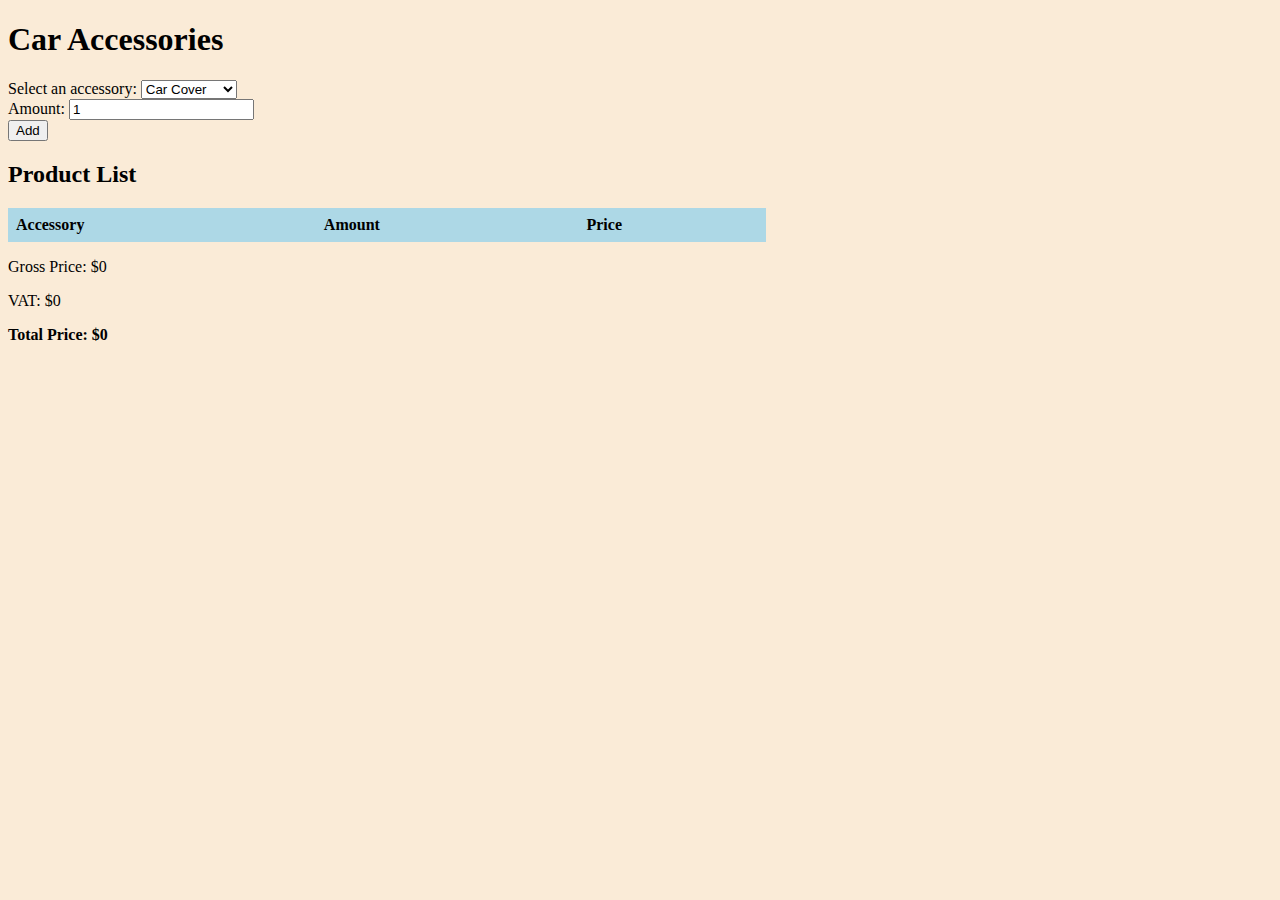
==== accessory/index.html @ c53a85f5 "Added accessory" ====
<!DOCTYPE html>
<html>

<head>
    <title>Car Accessories</title>
    <link rel="stylesheet" href="../css/global.css">
</head>

<body>
    <h1>Car Accessories</h1>

    <form id="accessoryForm">
        <label for="accessory">Select an accessory:</label>
        <select id="accessory" name="accessory">
            <option value="carCover">Car Cover</option>
            <option value="seatCover">Seat Covers</option>
            <option value="floorMats">Floor Mats</option>
            <option value="doorVisors">Door Visors</option>
        </select>
        <br>
        <label for="amount">Amount:</label>
        <input type="number" id="amount" name="amount" min="1" value="1">
        <br>
        <button type="button" onclick="addToProductList()">Add</button>
    </form>

    <h2>Product List</h2>

    <table id="productList">
        <tr>
            <th>Accessory</th>
            <th>Amount</th>
            <th>Price</th>
        </tr>
    </table>

    <p>Gross Price: $<span id="totalPrice">0</span></p>
    <p class="VAT">VAT: $<span id="vat">0</span></p>
    <p class="total">Total Price: $<span id="net">0</span></p>

    <script>

        function addToProductList() {
            var accessorySelect = document.getElementById("accessory");
            var accessory = accessorySelect.value;
            var accessoryText = accessorySelect.options[accessorySelect.selectedIndex].text;
            var amount = document.getElementById("amount").value;
            var price = calculatePrice(accessory);

            var table = document.getElementById("productList");
            var row = table.insertRow(-1);
            var accessoryCell = row.insertCell(0);
            var amountCell = row.insertCell(1);
            var priceCell = row.insertCell(2);

            accessoryCell.innerHTML = accessoryText;
            amountCell.innerHTML = amount;
            let total = price * amount
            priceCell.innerHTML = "$" + total;

            updateTotalPrice(total);
        }

        function calculatePrice(accessory) {
            // Add your own logic to calculate the price based on the selected accessory
            switch (accessory) {
                case "carCover":
                    return 50;
                case "seatCover":
                    return 30;
                case "floorMats":
                    return 20;
                case "doorVisors":
                    return 40;
                default:
                    return 0;
            }
        }

        function updateTotalPrice(price) {
            var totalPriceElement = document.getElementById("totalPrice")
            var totalPrice = parseFloat(totalPriceElement.innerHTML)
            totalPrice += price
            totalPriceElement.innerHTML = totalPrice.toFixed(2)
            calculateVAT()
        }

        function calculateVAT() {
            var grossPrice = document.getElementById("totalPrice").innerText
            var vat = parseFloat(grossPrice) * 0.07
            var net = parseFloat(grossPrice) + vat
            document.getElementById("vat").innerText = vat.toFixed(2)
            document.getElementById("net").innerText = net.toFixed(2)
        }
    </script>
</body>

</html>
---- css/global.css ----
body {
    background-color: antiquewhite;
}

table {
    border-collapse: collapse;
    width: 60%;
}

th,
td {
    text-align: left;
    padding: 8px;
}

tr:nth-child(even) {
    background-color: silver;
}

tr:nth-child(odd) {
    background-color: lightblue;
}

.total {
    font-weight: bold;
}
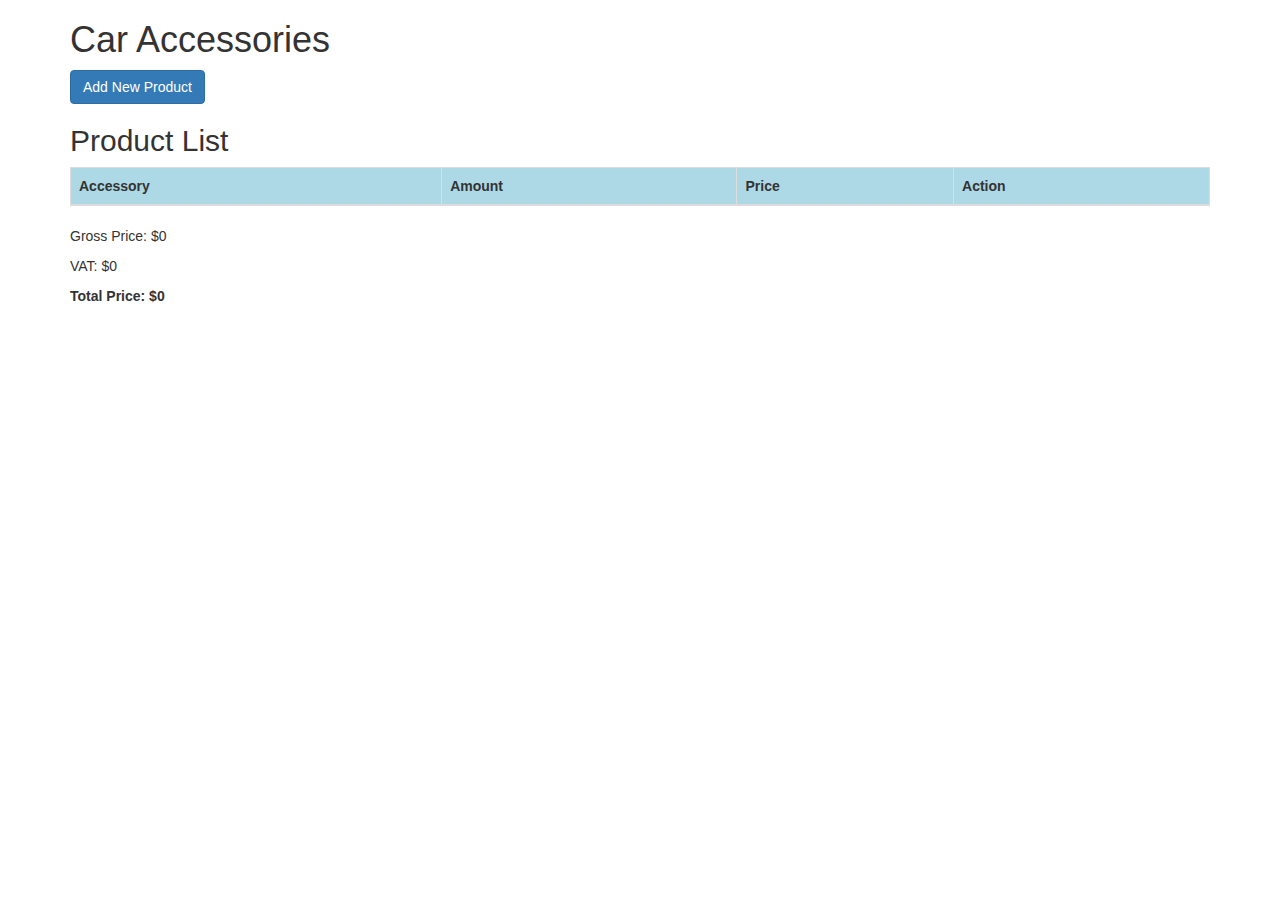
==== commit 576c184d: "Updated accessory" ====
--- a/accessory/index.html
+++ b/accessory/index.html
@@ -4,95 +4,143 @@
 <head>
     <title>Car Accessories</title>
     <link rel="stylesheet" href="../css/global.css">
+    <link rel="stylesheet" href="https://stackpath.bootstrapcdn.com/bootstrap/3.4.1/css/bootstrap.min.css"
+        integrity="sha384-HSMxcRTRxnN+Bdg0JdbxYKrThecOKuH5zCYotlSAcp1+c8xmyTe9GYg1l9a69psu" crossorigin="anonymous" />
+    <style>
+        .modal-body label {
+            display: block;
+            margin-top: 10px;
+        }
+    </style>
 </head>
 
 <body>
-    <h1>Car Accessories</h1>
+    <div class="container">
+        <h1 class="my-4">Car Accessories</h1>
+        <button type="button" class="btn btn-primary" data-toggle="modal" data-target="#addProductModal">
+            Add New Product
+        </button>
 
-    <form id="accessoryForm">
-        <label for="accessory">Select an accessory:</label>
-        <select id="accessory" name="accessory">
-            <option value="carCover">Car Cover</option>
-            <option value="seatCover">Seat Covers</option>
-            <option value="floorMats">Floor Mats</option>
-            <option value="doorVisors">Door Visors</option>
-        </select>
-        <br>
-        <label for="amount">Amount:</label>
-        <input type="number" id="amount" name="amount" min="1" value="1">
-        <br>
-        <button type="button" onclick="addToProductList()">Add</button>
-    </form>
+        <h2 class="mt-4">Product List</h2>
 
-    <h2>Product List</h2>
+        <table id="productList" class="table table-bordered">
+            <thead>
+                <tr>
+                    <th>Accessory</th>
+                    <th>Amount</th>
+                    <th>Price</th>
+                    <th>Action</th>
+                </tr>
+            </thead>
+            <tbody>
+                <!-- Product rows will be added dynamically -->
+            </tbody>
+        </table>
 
-    <table id="productList">
-        <tr>
-            <th>Accessory</th>
-            <th>Amount</th>
-            <th>Price</th>
-        </tr>
-    </table>
+        <p>Gross Price: $<span id="totalPrice">0</span></p>
+        <p class="VAT">VAT: $<span id="vat">0</span></p>
+        <p class="total">Total Price: $<span id="net">0</span></p>
+    </div>
 
-    <p>Gross Price: $<span id="totalPrice">0</span></p>
-    <p class="VAT">VAT: $<span id="vat">0</span></p>
-    <p class="total">Total Price: $<span id="net">0</span></p>
+    <!-- Modal for adding new product -->
+    <div class="modal fade" id="addProductModal" tabindex="-1" role="dialog" aria-labelledby="exampleModalLabel"
+        aria-hidden="true">
+        <div class="modal-dialog" role="document">
+            <div class="modal-content">
+                <div class="modal-header">
+                    <h5 class="modal-title" id="exampleModalLabel">Add New Product</h5>
+                    <button type="button" class="close" data-dismiss="modal" aria-label="Close">
+                        <span aria-hidden="true">&times;</span>
+                    </button>
+                </div>
+                <div class="modal-body">
+                    <form id="accessoryForm">
+                        <label for="accessory">Select an accessory:</label>
+                        <select id="accessory" name="accessory" class="form-control">
+                            <option value="carCover">Car Cover</option>
+                            <option value="seatCover">Seat Covers</option>
+                            <option value="floorMats">Floor Mats</option>
+                            <option value="doorVisors">Door Visors</option>
+                        </select>
+                        <label for="amount">Amount:</label>
+                        <input type="number" id="amount" name="amount" min="1" value="1" class="form-control">
+                    </form>
+                </div>
+                <div class="modal-footer">
+                    <button type="button" class="btn btn-secondary" data-dismiss="modal">Close</button>
+                    <button type="button" class="btn btn-primary" id="addToProductList">Add</button>
+                </div>
+            </div>
+        </div>
+    </div>
+
+    <script src="https://code.jquery.com/jquery-3.6.0.min.js"
+        integrity="sha256-/xUj+3OJU5yExlq6GSYGSHk7tPXikynS7ogEvDej/m4=" crossorigin="anonymous"></script>
 
     <script>
+        $(document).ready(function () {
+            $('#addToProductList').on('click', function () {
+                var accessory = $('#accessory').val();
+                var accessoryText = $('#accessory option:selected').text();
+                var amount = $('#amount').val();
+                var price = calculatePrice(accessory);
 
-        function addToProductList() {
-            var accessorySelect = document.getElementById("accessory");
-            var accessory = accessorySelect.value;
-            var accessoryText = accessorySelect.options[accessorySelect.selectedIndex].text;
-            var amount = document.getElementById("amount").value;
-            var price = calculatePrice(accessory);
+                const tbodyRef = $('#productList tbody')
+                tbodyRef.append(
+                    `<tr>
+                    <td>${accessoryText}</td>
+                    <td>${amount}</td>
+                    <td>${(price * amount).toFixed(2)}</td>
+                    <td><button class="btn btn-danger btn-sm delete-product">Delete</button></td>
+                    </tr>`)
 
-            var table = document.getElementById("productList");
-            var row = table.insertRow(-1);
-            var accessoryCell = row.insertCell(0);
-            var amountCell = row.insertCell(1);
-            var priceCell = row.insertCell(2);
+                updateTotalPrice(price * amount);
+                $('#addProductModal').modal('hide');
+            });
 
-            accessoryCell.innerHTML = accessoryText;
-            amountCell.innerHTML = amount;
-            let total = price * amount
-            priceCell.innerHTML = "$" + total;
+            $(document).on('click', '.delete-product', function () {
+                var row = $(this).closest('tr');
+                var price = parseFloat(row.find('td:nth-child(3)').text());
+                row.remove();
+                updateTotalPrice(-price);
+            });
 
-            updateTotalPrice(total);
-        }
+            function calculatePrice(accessory) {
+                switch (accessory) {
+                    case "carCover":
+                        return 50;
+                    case "seatCover":
+                        return 30;
+                    case "floorMats":
+                        return 20;
+                    case "doorVisors":
+                        return 40;
+                    default:
+                        return 0;
+                }
+            }
 
-        function calculatePrice(accessory) {
-            // Add your own logic to calculate the price based on the selected accessory
-            switch (accessory) {
-                case "carCover":
-                    return 50;
-                case "seatCover":
-                    return 30;
-                case "floorMats":
-                    return 20;
-                case "doorVisors":
-                    return 40;
-                default:
-                    return 0;
+            function updateTotalPrice(price) {
+                var totalPrice = parseFloat($('#totalPrice').text());
+                totalPrice += price;
+                $('#totalPrice').text(totalPrice.toFixed(2));
+                calculateVAT();
             }
-        }
 
-        function updateTotalPrice(price) {
-            var totalPriceElement = document.getElementById("totalPrice")
-            var totalPrice = parseFloat(totalPriceElement.innerHTML)
-            totalPrice += price
-            totalPriceElement.innerHTML = totalPrice.toFixed(2)
-            calculateVAT()
-        }
+            function calculateVAT() {
+                var grossPrice = parseFloat($('#totalPrice').text());
+                var vat = grossPrice * 0.07;
+                var net = grossPrice + vat;
+                $('#vat').text(vat.toFixed(2));
+                $('#net').text(net.toFixed(2));
+            }
+        });
+    </script>
 
-        function calculateVAT() {
-            var grossPrice = document.getElementById("totalPrice").innerText
-            var vat = parseFloat(grossPrice) * 0.07
-            var net = parseFloat(grossPrice) + vat
-            document.getElementById("vat").innerText = vat.toFixed(2)
-            document.getElementById("net").innerText = net.toFixed(2)
-        }
-    </script>
+    <script src="https://stackpath.bootstrapcdn.com/bootstrap/3.4.1/js/bootstrap.min.js"
+        integrity="sha384-aJ21OjlMXNL5UyIl/XNwTMqvzeRMZH2w8c5cRVpzpU8Y5bApTppSuUkhZXN0VxHd"
+        crossorigin="anonymous"></script>
+
 </body>
 
 </html>